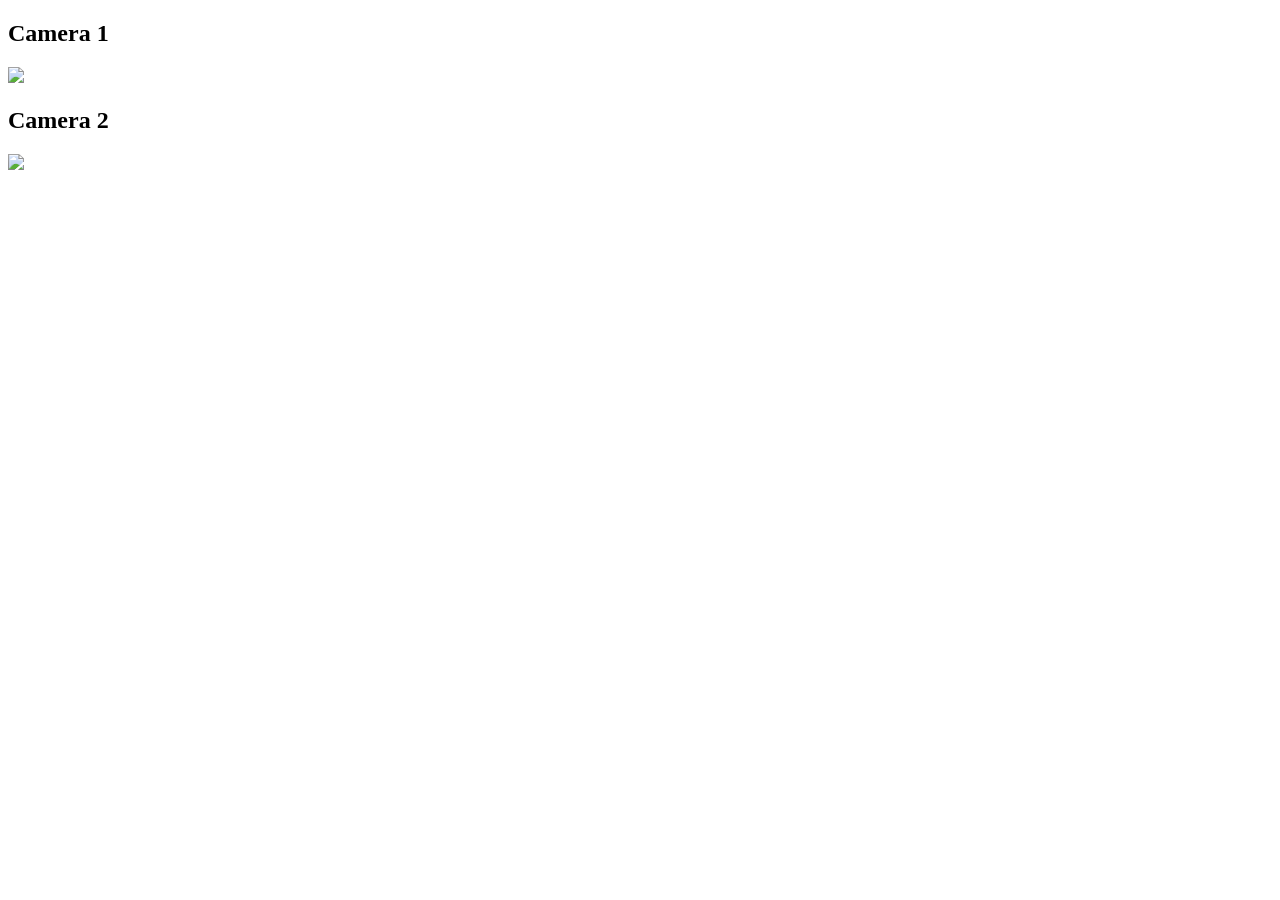
==== templates/index.html @ c706dedf "Primeiro Commit" ====
<!DOCTYPE html>
<html>

<head>

    <meta charset="utf-8">
    <title>Video FeedBack Toradex</title>
    <link rel="stylesheet" href="style.css">

</head>

<body>

    <div id="camera1">
        <h2 class="white-text">Camera 1</h2>
        <img src="http://localhost:5000/video">
    </div>

    <div id="camera2">
        <h2 class="white-text">Camera 2</h2>
        <img src="http://localhost:5000/video1">
    </div>
   

</body>
</html>
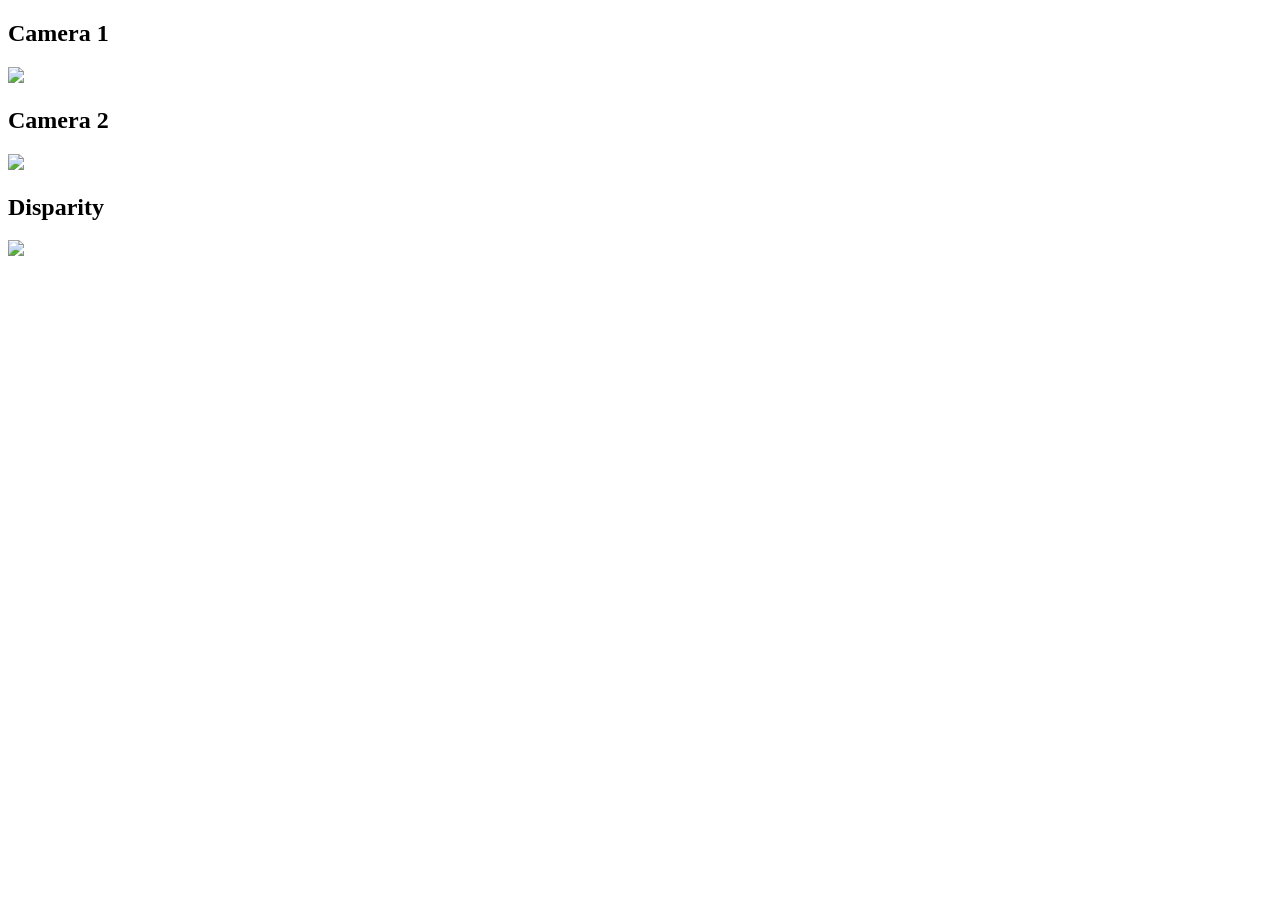
==== commit f3b69fff: "Compose ajustado e código de visualização incluindo agora o feed da disparidade" ====
--- a/templates/index.html
+++ b/templates/index.html
@@ -11,16 +11,23 @@
 
 <body>
 
-    <div id="camera1">
-        <h2 class="white-text">Camera 1</h2>
-        <img src="http://localhost:5000/video">
+    <div id="screen">
+
+        <div id="camera1">
+            <h2 class="white-text">Camera 1</h2>
+            <img src="http://localhost:5000/video0">
+        </div>
+
+        <div id="camera2">
+            <h2 class ="white-text">Camera 2</h2>
+            <img src="http://localhost:5000/video1">
+        </div>
     </div>
 
-    <div id="camera2">
-        <h2 class="white-text">Camera 2</h2>
-        <img src="http://localhost:5000/video1">
+    <div id="disparity">
+        <h2 class="white-text">Disparity</h2>
+        <img src="http://localhost:5000/disparity"
     </div>
-   
 
 </body>
 </html>
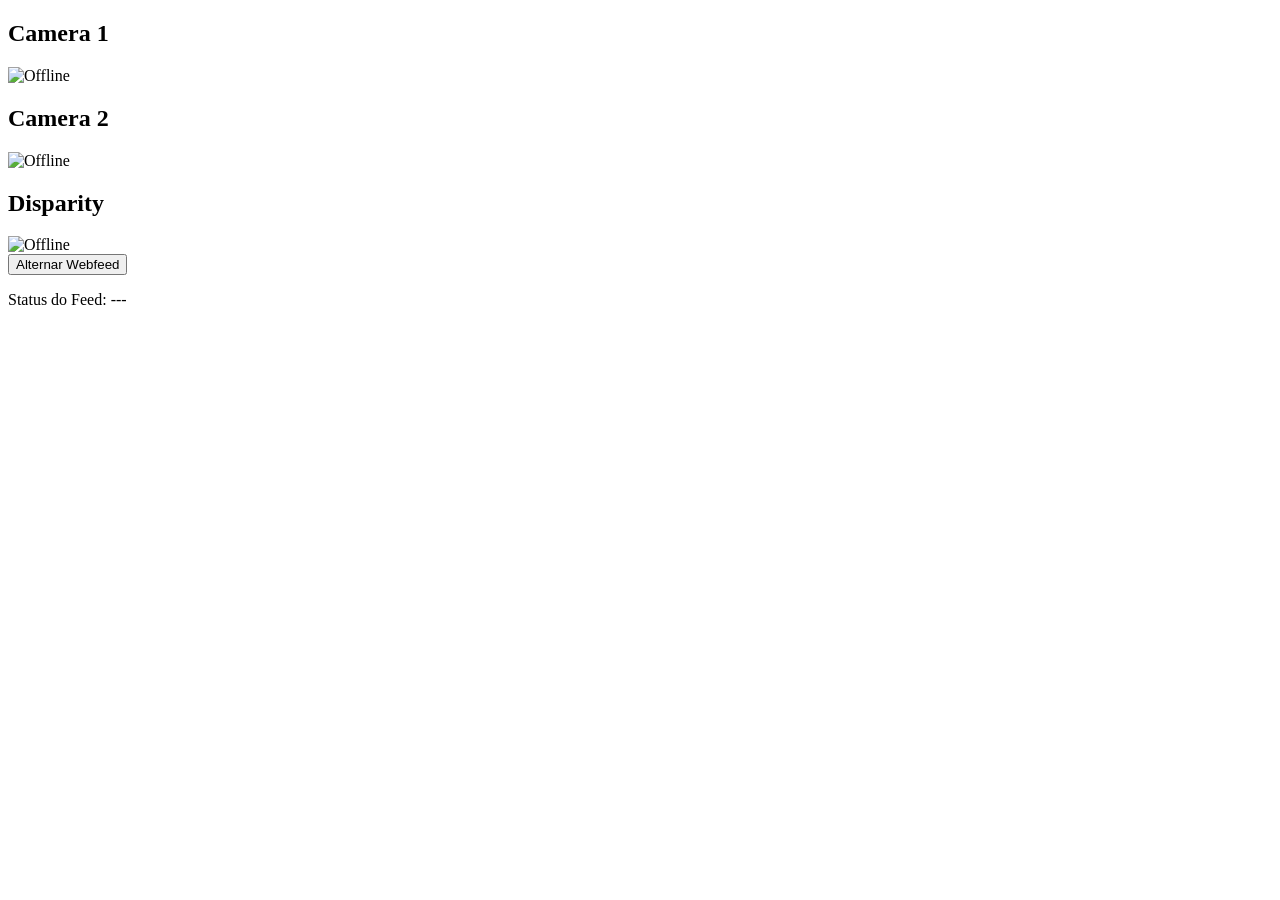
==== commit b3ee0e57: "Adicionado feature de desligar e ligar o webfeed pela página web" ====
--- a/templates/index.html
+++ b/templates/index.html
@@ -13,21 +13,74 @@
 
     <div id="screen">
 
-        <div id="camera1">
+        <div  id="camera1">
             <h2 class="white-text">Camera 1</h2>
-            <img src="http://localhost:5000/video0">
+            <img alt="Offline" id="video0" src="http://localhost:5000/video0">
         </div>
 
-        <div id="camera2">
+        <div  id="camera2">
             <h2 class ="white-text">Camera 2</h2>
-            <img src="http://localhost:5000/video1">
+            <img alt="Offline" id="video1" src="http://localhost:5000/video1">
         </div>
     </div>
 
     <div id="disparity">
         <h2 class="white-text">Disparity</h2>
-        <img src="http://localhost:5000/disparity"
+        <img id="disparity_feed" alt="Offline" src="http://localhost:5000/disparity">
     </div>
+
+    <button id="btn-webfeed" onclick="alternarWebFeed()">Alternar Webfeed</button>
+    <p id="status-webfeed">Status do Feed: ---</p>
+
+    <script>
+    async function alternarWebFeed(){
+        try {
+            const response = await fetch('http://localhost:5000/webfeed');
+            const textoStatus = await response.text();
+
+            document.getElementById('status-webfeed').innerText = textoStatus;
+
+            if (textoStatus.includes("DESLIGADO")) {
+                recarregarFeeds(false);
+            }
+
+            else if (textoStatus.includes("LIGADO")){
+                recarregarFeeds(true);
+            }
+
+        } catch (error) {
+            console.error('Erro ao chamar a rota /webfeed:', error);
+        }
+
+    
+
+        
+    }
+
+    function recarregarFeeds(feed_status) {
+        const timestamp = new Date().getTime();
+        const imgVideo0 = document.getElementById('video0');
+        if (imgVideo0) imgVideo0.src = 'http://localhost:5000/video0?' + timestamp;
+        const imgVideo1 = document.getElementById('video1');
+        if (imgVideo1) imgVideo1.src = 'http://localhost:5000/video1?'+ timestamp;
+        const imgdisparity = document.getElementById('disparity_feed');
+        if (imgdisparity) imgdisparity.src = 'http://localhost:5000/disparity?'+ timestamp;
+
+        const button = document.getElementById('btn-webfeed');
+        const status_text = document.getElementById('status-webfeed');
+        
+        if (feed_status){
+            button.style.backgroundColor = 'green';
+            status_text.innerText = 'Status do Feed: ON';
+        }
+
+        else{
+            button.style.backgroundColor = 'red';
+            status_text.innerText = 'Status do Feed: OFF';
+        }
+
+    }
+    </script>
 
 </body>
 </html>
